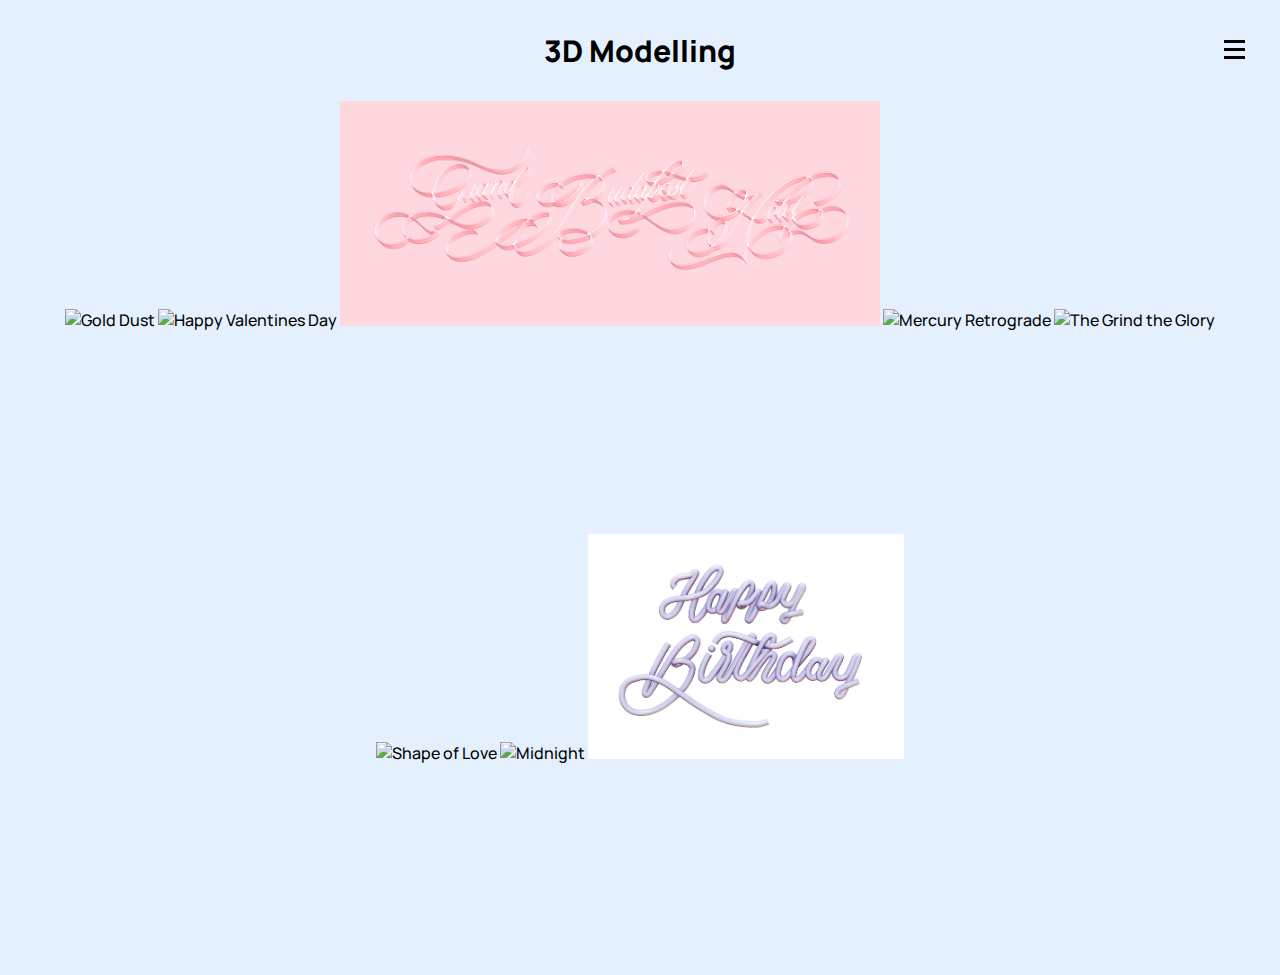
==== 3dmodelling.html @ f3acc57a "Add files via upload" ====
<!DOCTYPE html>
<html>
<head>
<title> 3D Modeling </title>
<meta charset="UTF-8">
<meta name="viewport" content="width=device-width, initial-scale=1.0">
<link rel="stylesheet" href="stylesheet.css">
<link rel="shortcut icon" type="x-icon" href="images/icon.png">
<script src="script.js"></script>
</head>
<body>

<!-- SIDE navigation bar -->
<div class="menu-icon" onclick="toggleMenu()">
    <div class="bar"></div>
    <div class="bar"></div>
    <div class="bar"></div>
</div>
<div id="side-menu" class="side-menu">
    <ul>
        <li><a href="index.html">Home</a></li>
        <li><a href="handwriting.html">Handwriting</a></li>
        <li><a href="digitaldrawing.html">Digital Drawing</a></li>
        <li><a href="3dmodelling.html">3D Modelling</a></li>
    </ul>
    <div class="socialmedia">
        <a href="https://www.instagram.com/kudoletters" target="_blank"><img src="images/instagramlogo.png" alt="Instagram Logo"></a>
    </div>
</div>

<p class="h1">3D Modelling</p>
<figure>
    <img src="images/3dmodelling/gold.PNG" alt="Gold Dust">
    <figcaption>Mar 9, 2024</figcaption>
</figure>
<figure>
    <img src="images/3dmodelling/HVD.png" alt="Happy Valentines Day">
    <figcaption>Feb 13, 2024</figcaption>
</figure>
<figure>
    <img src="images/3dmodelling/grand.png" alt="Grand Budapest Hotel">
    <figcaption>Jan 5, 2024</figcaption>
</figure>
<figure>
    <img src="images/3dmodelling/mercury.png" alt="Mercury Retrograde">
    <figcaption>Jan 5, 2024</figcaption>
</figure>
<figure>
    <img src="images/3dmodelling/grind.PNG" alt="The Grind the Glory">
    <figcaption>Nov 12, 2023</figcaption>
</figure>
<figure>
    <img src="images/3dmodelling/shape.PNG" alt="Shape of Love">
    <figcaption>Sept 21, 2023</figcaption>
</figure>
<figure>
    <img src="images/3dmodelling/midnight.png" alt="Midnight">
    <figcaption>Sept 21, 2023</figcaption>
</figure>
<figure>
    <img src="images/3dmodelling/HBD.PNG" alt="Happy Birthday">
    <figcaption>Sept 19, 2023</figcaption>
</figure>


</body>
</html>
---- stylesheet.css ----
/* fonts */
@font-face {
    font-family: 'Manrope';
    src: url('fonts/Manrope.ttf');
}
@font-face {
    font-family: 'Aima Display';
    src: url('fonts/AimaDisplay.otf');
}
@font-face {
    font-family: 'Svetze';
    src: url('fonts/Svetze.otf');
}



/* general setting */
* {
    text-align: center;
    font-family: 'Manrope';
    font-weight: 500;
}
body {
    background-color: #E5F0FF;
}
a[href] {
    text-decoration: none;
    color: inherit;
}



/* heading setting */
.h1 {
    font-size: 30px;
    font-weight: 800;
}



/* HOME navigation bar */
.nav {
    text-align: center;
    border-radius: 10px;
    width: 25%;
    position: absolute;
    left: 50%;
    transform: translate(-50%, 0%);
}
.dropdown {
    font-size: 15px;
    background-color: #95bfff;
    color: #ffffff;
    padding: 10px 15px;
    border-radius: 20px;
    border: none;
    cursor: pointer;
    width: 100%;
}
.dropdown:hover {
    background-color: #ffffff;
    color: #95bfff;
    transition: 0.5s;
    box-shadow: 0px 5px 5px;
    transition: 0.5s;
}



/* SIDE navigation bar */
.menu-icon {
    cursor: pointer;
    padding: 15px;
    position: fixed;
    top: 20px;
    right: 20px;
    z-index: 1000;
}
.bar {
    width: 21px;
    height: 3px;
    background-color: #000000;
    margin: 5px 0;
    transition: 0.5s;
}
.side-menu {
    height: 100%;
    width: 0;
    position: fixed;
    top: 0;
    right: 0;
    background-color: #ffffff;
    overflow-x: hidden;
    transition: 0.5s;
    padding-top: 60px;
    z-index: 999;
}
.side-menu ul {
    list-style-type: none;
    padding: 0;
}
.side-menu ul li {
    padding: 15px;
    transition: opacity 0.3s;
}
.side-menu ul li a {
    text-decoration: none;
    font-size: 20px;
    transition: 0.3s;
}
.side-menu ul li a:hover {
    color: #95bfff;
}
.socialmedia {
    position: absolute;
    bottom: 100px;
    left: 50%;
    transform: translateX(-50%);
}
.socialmedia img {
    width: 30px;
    height: 30px;
}



/* images */
figure img {
    height: 25vh;
    display: inline-block
}
figure {
    position: relative;
    display: inline-block;
    margin: 0;
    padding: 0;
}
figcaption {
    position: absolute;
    top: 0;
    left: 0;
    right: 0;
    bottom: 0;
    display: flex;
    justify-content: center;
    align-items: center;
    background-color: rgba(255, 255, 255, 0.7);
    opacity: 0;
}
figure:hover figcaption {
    opacity: 1;
    transition: opacity 0.5s ease;
}
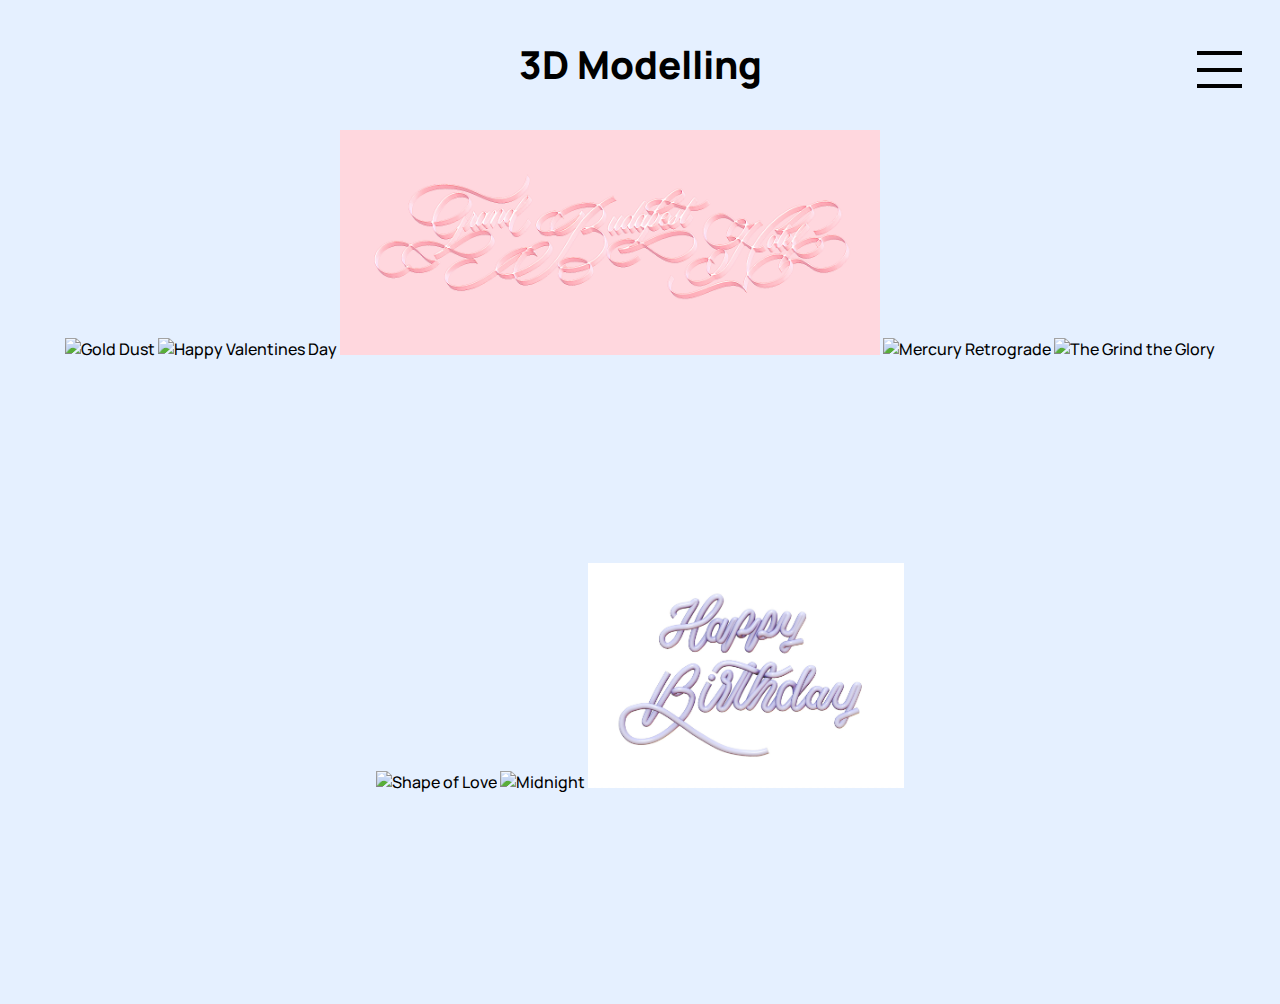
==== commit 3535d46c: "Update 3dmodelling.html" ====
--- a/3dmodelling.html
+++ b/3dmodelling.html
@@ -18,10 +18,10 @@
 </div>
 <div id="side-menu" class="side-menu">
     <ul>
-        <li><a href="index.html">Home</a></li>
-        <li><a href="handwriting.html">Handwriting</a></li>
-        <li><a href="digitaldrawing.html">Digital Drawing</a></li>
-        <li><a href="3dmodelling.html">3D Modelling</a></li>
+        <li><a href="index">Home</a></li>
+        <li><a href="handwriting">Handwriting</a></li>
+        <li><a href="digitaldrawing">Digital Drawing</a></li>
+        <li><a href="3dmodelling">3D Modelling</a></li>
     </ul>
     <div class="socialmedia">
         <a href="https://www.instagram.com/kudoletters" target="_blank"><img src="images/instagramlogo.png" alt="Instagram Logo"></a>
@@ -54,7 +54,7 @@
     <figcaption>Sept 21, 2023</figcaption>
 </figure>
 <figure>
-    <img src="images/3dmodelling/midnight.png" alt="Midnight">
+    <img src="images/3dmodelling/midnight.PNG" alt="Midnight">
     <figcaption>Sept 21, 2023</figcaption>
 </figure>
 <figure>
@@ -64,4 +64,4 @@
 
 
 </body>
-</html>+</html>
--- a/stylesheet.css
+++ b/stylesheet.css
@@ -32,7 +32,7 @@
 
 /* heading setting */
 .h1 {
-    font-size: 30px;
+    font-size: 3vw;
     font-weight: 800;
 }
 
@@ -70,17 +70,16 @@
 /* SIDE navigation bar */
 .menu-icon {
     cursor: pointer;
-    padding: 15px;
     position: fixed;
-    top: 20px;
-    right: 20px;
+    top: 3vw;
+    right: 3vw;
     z-index: 1000;
 }
 .bar {
-    width: 21px;
-    height: 3px;
+    width: 3.5vw;
+    height: 0.3vw;
     background-color: #000000;
-    margin: 5px 0;
+    margin: 1vw 0;
     transition: 0.5s;
 }
 .side-menu {
@@ -127,7 +126,7 @@
 /* images */
 figure img {
     height: 25vh;
-    display: inline-block
+    display: inline-block;
 }
 figure {
     position: relative;
@@ -150,4 +149,4 @@
 figure:hover figcaption {
     opacity: 1;
     transition: opacity 0.5s ease;
-}+}
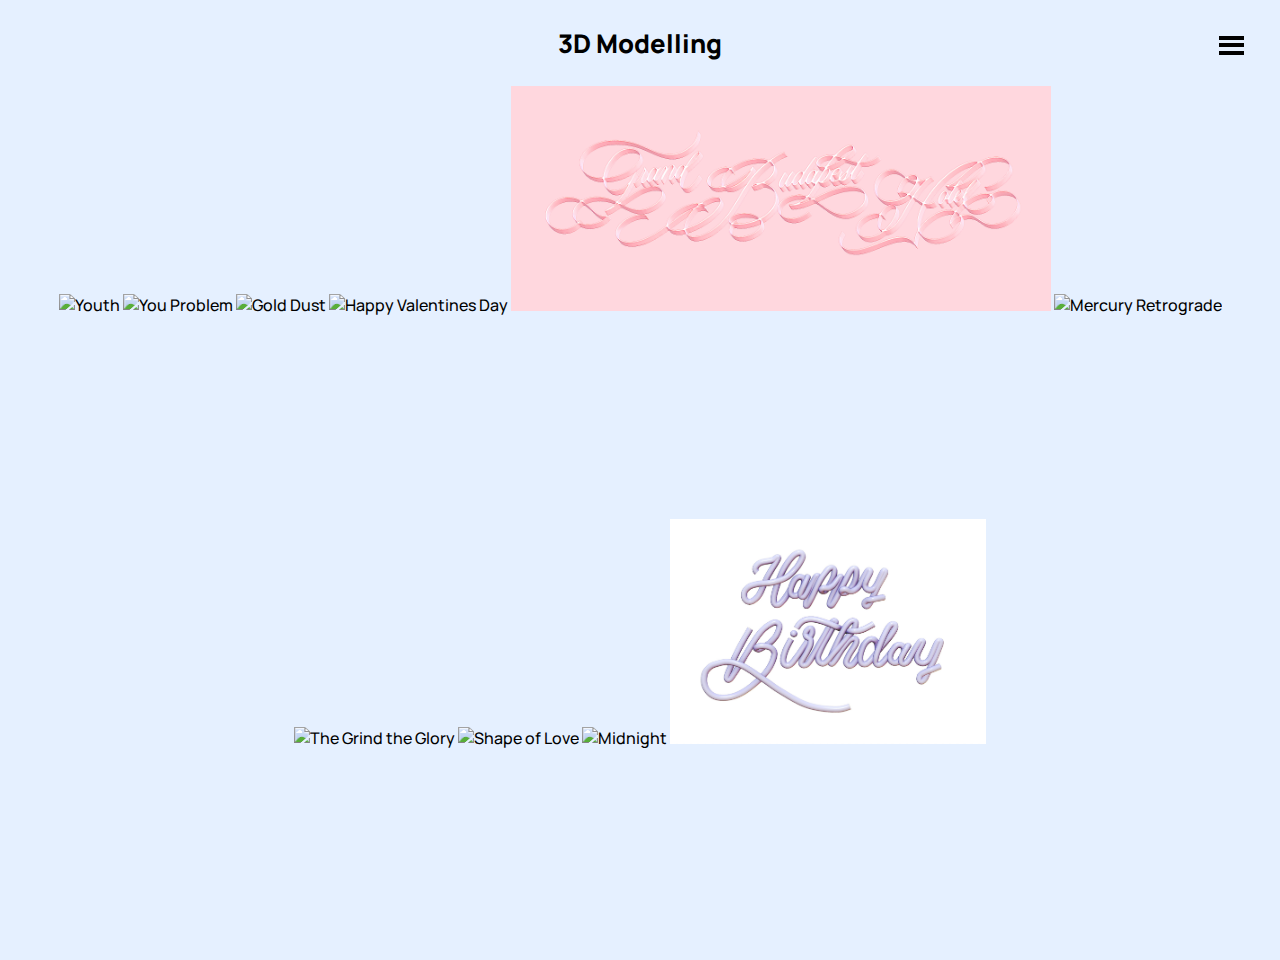
==== commit 4d6cf22a: "Update 3dmodelling.html" ====
--- a/3dmodelling.html
+++ b/3dmodelling.html
@@ -29,6 +29,14 @@
 </div>
 
 <p class="h1">3D Modelling</p>
+<figure>
+    <img src="images/3dmodelling/youth.png" alt="Youth">
+    <figcaption>Apr 30, 2024</figcaption>
+</figure>
+<figure>
+    <img src="images/3dmodelling/yp.png" alt="You Problem">
+    <figcaption>Apr 21, 2024</figcaption>
+</figure>
 <figure>
     <img src="images/3dmodelling/gold.PNG" alt="Gold Dust">
     <figcaption>Mar 9, 2024</figcaption>
--- a/stylesheet.css
+++ b/stylesheet.css
@@ -32,7 +32,7 @@
 
 /* heading setting */
 .h1 {
-    font-size: 3vw;
+    font-size: 2vw;
     font-weight: 800;
 }
 
@@ -41,27 +41,28 @@
 /* HOME navigation bar */
 .nav {
     text-align: center;
-    border-radius: 10px;
-    width: 25%;
+    width: 25vw;
+    padding-bottom: 3vw;
     position: absolute;
     left: 50%;
     transform: translate(-50%, 0%);
 }
 .dropdown {
-    font-size: 15px;
+    font-size: 1.5vw;
     background-color: #95bfff;
     color: #ffffff;
-    padding: 10px 15px;
-    border-radius: 20px;
+    padding: 1vw 1.5vw;
+    border-radius: 2vw;
     border: none;
     cursor: pointer;
     width: 100%;
+    transition: 0.5s;
 }
 .dropdown:hover {
     background-color: #ffffff;
     color: #95bfff;
     transition: 0.5s;
-    box-shadow: 0px 5px 5px;
+    box-shadow: 0px 0.5vw 0.5vw;
     transition: 0.5s;
 }
 
@@ -71,15 +72,15 @@
 .menu-icon {
     cursor: pointer;
     position: fixed;
-    top: 3vw;
-    right: 3vw;
+    top: 2.5vw;
+    right: 2.8vw;
     z-index: 1000;
 }
 .bar {
-    width: 3.5vw;
+    width: 2vw;
     height: 0.3vw;
     background-color: #000000;
-    margin: 1vw 0;
+    margin: 0.3vw 0;
     transition: 0.5s;
 }
 .side-menu {
@@ -91,7 +92,7 @@
     background-color: #ffffff;
     overflow-x: hidden;
     transition: 0.5s;
-    padding-top: 60px;
+    padding-top: 6vw;
     z-index: 999;
 }
 .side-menu ul {
@@ -99,12 +100,12 @@
     padding: 0;
 }
 .side-menu ul li {
-    padding: 15px;
+    padding: 1.5vw;
     transition: opacity 0.3s;
 }
 .side-menu ul li a {
     text-decoration: none;
-    font-size: 20px;
+    font-size: 2vw;
     transition: 0.3s;
 }
 .side-menu ul li a:hover {
@@ -112,13 +113,13 @@
 }
 .socialmedia {
     position: absolute;
-    bottom: 100px;
+    bottom: 10vw;
     left: 50%;
     transform: translateX(-50%);
 }
 .socialmedia img {
-    width: 30px;
-    height: 30px;
+    width: 3vw;
+    height: 3vw;
 }
 
 
@@ -145,6 +146,7 @@
     align-items: center;
     background-color: rgba(255, 255, 255, 0.7);
     opacity: 0;
+    transition: 0.5s;
 }
 figure:hover figcaption {
     opacity: 1;
